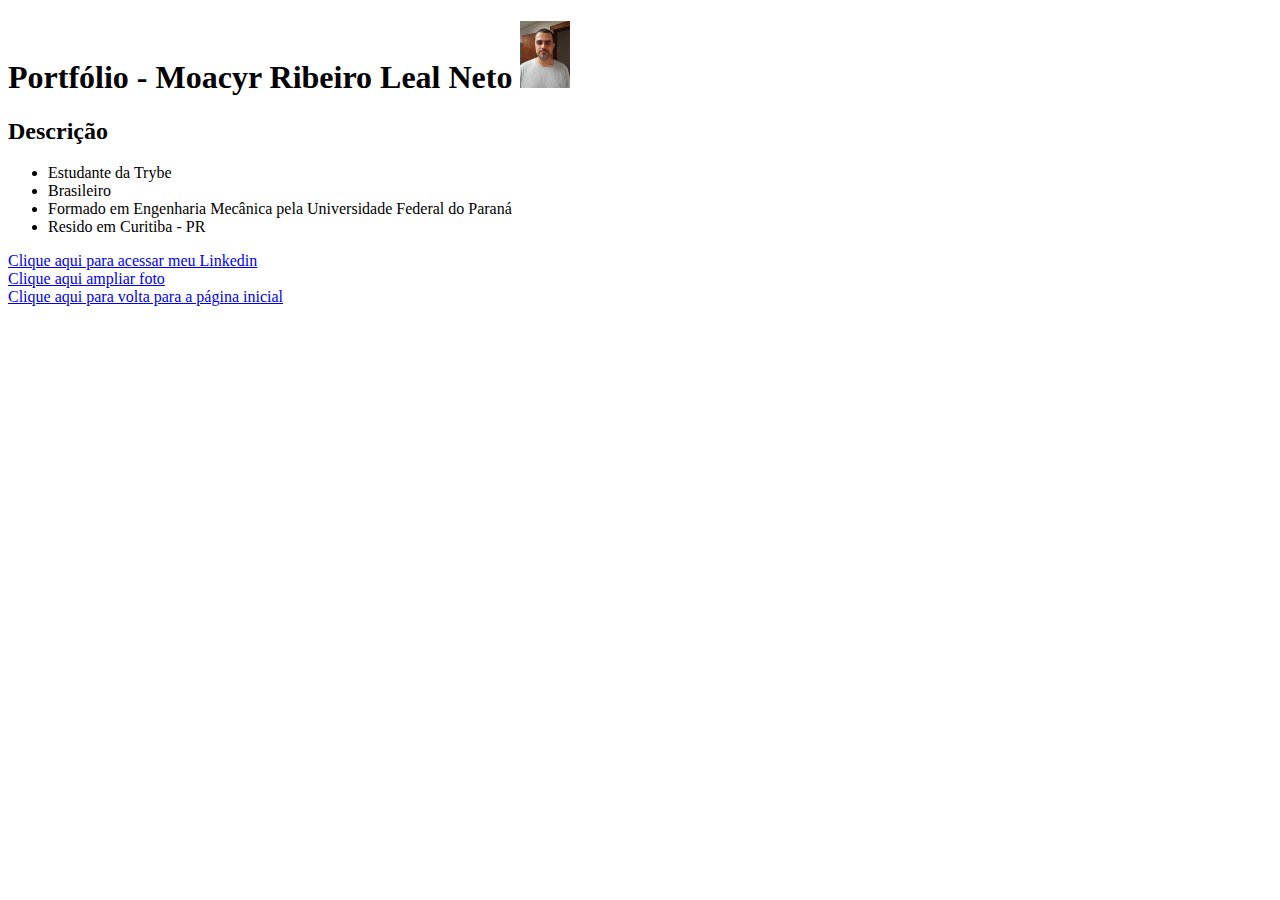
==== descricao.html @ 15fa3363 "Inicial" ====
<!DOCTYPE html>
<html lang="en">
    <head>
        <meta charset="UTF-8">
        
        <title>Portfólio - Moacyr Ribeiro Leal Neto</title>
    </head>
    <body>
        <h1>Portfólio - Moacyr Ribeiro Leal Neto <a href="FotoTrybe.jpg" target="_blank"><img src="FotoTrybe.jpg" alt="Foto de Moacyr Ribeiro Leal Neto" width="50"></a></h1>
        
        <h2>Descrição</h2>
        <ul><li>Estudante da Trybe</li>
            <li>Brasileiro</li>
            <li>Formado em Engenharia Mecânica pela Universidade Federal do Paraná</li>
            <li>Resido em Curitiba - PR</li>
        </ul>


        </ul>
        <a href="https://www.linkedin.com/in/moacyr-engenheiro-mecanico/" target="_blank">Clique aqui para acessar meu Linkedin</a><br>
        <a href="FotoTrybe.jpg" target="_blank">Clique aqui ampliar foto</a><br>
        <a href="index.html" target="_blank">Clique aqui para volta para a página inicial</a>        
    </body>
</html>
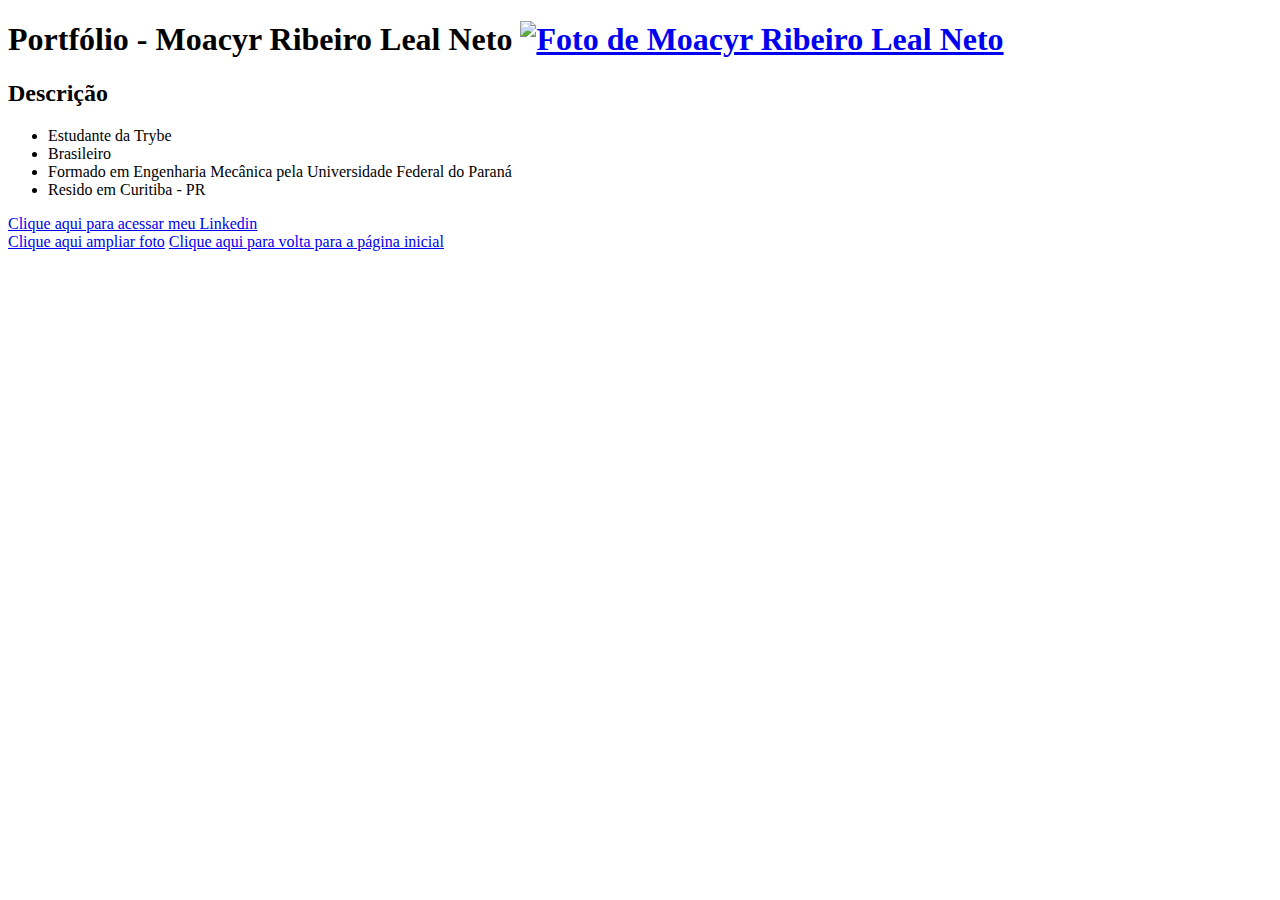
==== commit c01cd600: "correção3" ====
--- a/descricao.html
+++ b/descricao.html
@@ -6,7 +6,7 @@
         <title>Portfólio - Moacyr Ribeiro Leal Neto</title>
     </head>
     <body>
-        <h1>Portfólio - Moacyr Ribeiro Leal Neto <a href="FotoTrybe.jpg" target="_blank"><img src="FotoTrybe.jpg" alt="Foto de Moacyr Ribeiro Leal Neto" width="50"></a></h1>
+        <h1>Portfólio - Moacyr Ribeiro Leal Neto <a href="https://github.com/moacyrrln/Portfolio/blob/master/FotoTrybe.jpg?raw=true" target="_blank"><img src="https://github.com/moacyrrln/Portfolio/blob/master/FotoTrybe.jpg?raw=true" alt="Foto de Moacyr Ribeiro Leal Neto" width="50"></a></h1>
         
         <h2>Descrição</h2>
         <ul><li>Estudante da Trybe</li>
@@ -18,7 +18,7 @@
 
         </ul>
         <a href="https://www.linkedin.com/in/moacyr-engenheiro-mecanico/" target="_blank">Clique aqui para acessar meu Linkedin</a><br>
-        <a href="FotoTrybe.jpg" target="_blank">Clique aqui ampliar foto</a><br>
+        <a href="https://github.com/moacyrrln/Portfolio/blob/master/FotoTrybe.jpg?raw=true" target="_blank">Clique aqui ampliar foto</a>
         <a href="index.html" target="_blank">Clique aqui para volta para a página inicial</a>        
     </body>
 </html>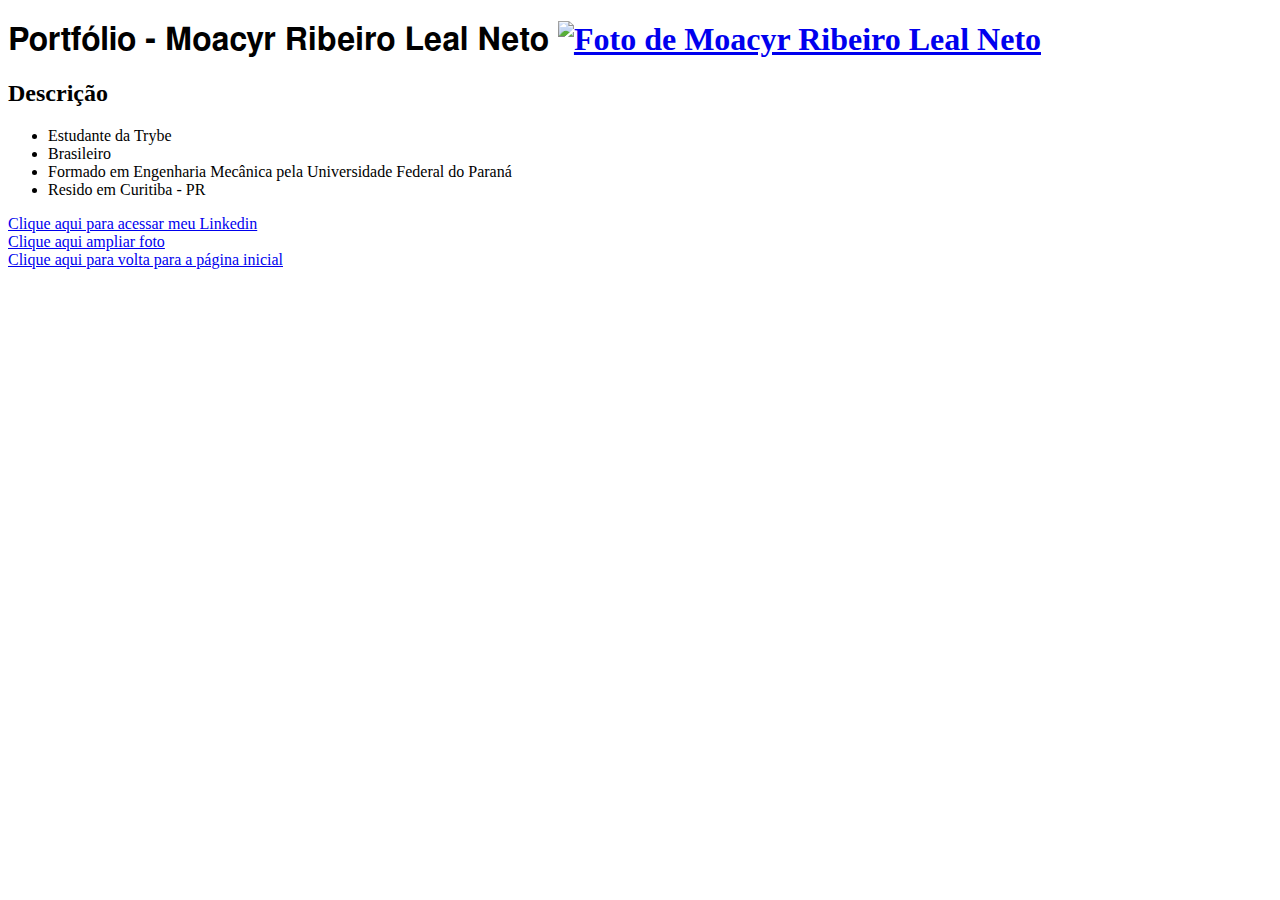
==== commit 57edd36a: "dia3" ====
--- a/descricao.html
+++ b/descricao.html
@@ -4,6 +4,44 @@
         <meta charset="UTF-8">
         
         <title>Portfólio - Moacyr Ribeiro Leal Neto</title>
+
+        <style>
+
+            
+
+            .titulo1 {
+                font-family: "FreeSans", sans-serif;
+            }
+
+            h1 {
+                font-family: "FreeSans", serif;
+            }
+
+            .titulo2 {
+                font-family: "Laksaman", serif;
+            }
+
+            h2 {
+                font-family: "Laksaman", serif;
+            }
+
+            .lista {
+                font-family: "Chilanka", serif;
+            }
+
+            ul {
+                font-family: "Chilanka", serif;
+            }
+
+            .link {
+                font-family: "Manjari", serif;
+            }
+
+            a {
+                font-family: "Manjari", serif;
+            }
+        </style>
+
     </head>
     <body>
         <h1>Portfólio - Moacyr Ribeiro Leal Neto <a href="https://github.com/moacyrrln/Portfolio/blob/master/FotoTrybe.jpg?raw=true" target="_blank"><img src="https://github.com/moacyrrln/Portfolio/blob/master/FotoTrybe.jpg?raw=true" alt="Foto de Moacyr Ribeiro Leal Neto" width="50"></a></h1>
@@ -18,7 +56,7 @@
 
         </ul>
         <a href="https://www.linkedin.com/in/moacyr-engenheiro-mecanico/" target="_blank">Clique aqui para acessar meu Linkedin</a><br>
-        <a href="https://github.com/moacyrrln/Portfolio/blob/master/FotoTrybe.jpg?raw=true" target="_blank">Clique aqui ampliar foto</a>
+        <a href="https://github.com/moacyrrln/Portfolio/blob/master/FotoTrybe.jpg?raw=true" target="_blank">Clique aqui ampliar foto</a><br>
         <a href="index.html" target="_blank">Clique aqui para volta para a página inicial</a>        
     </body>
 </html>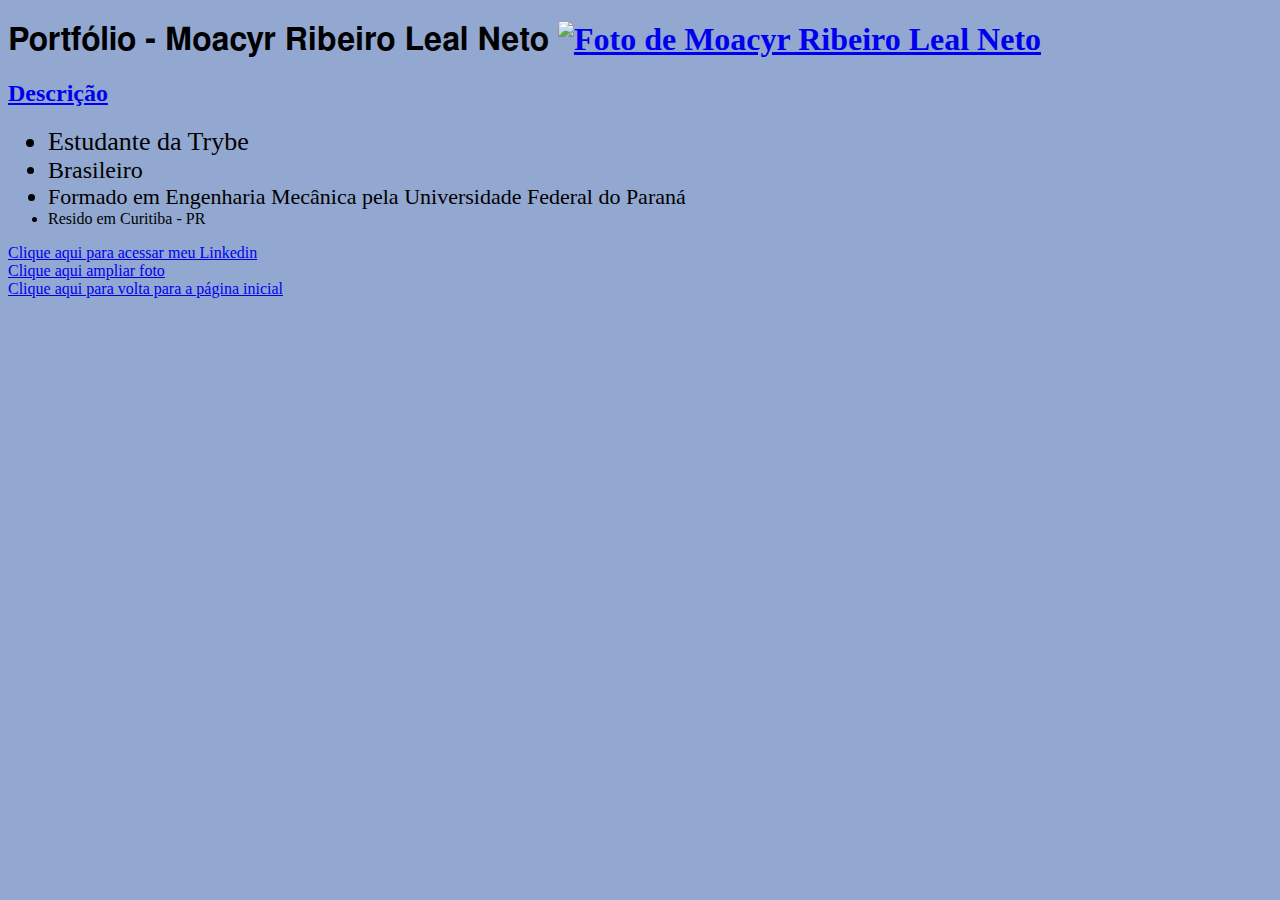
==== commit dd46d8ad: "inserido referencia externa style.css" ====
--- a/descricao.html
+++ b/descricao.html
@@ -5,51 +5,16 @@
         
         <title>Portfólio - Moacyr Ribeiro Leal Neto</title>
 
-        <style>
-
-            
-
-            .titulo1 {
-                font-family: "FreeSans", sans-serif;
-            }
-
-            h1 {
-                font-family: "FreeSans", serif;
-            }
-
-            .titulo2 {
-                font-family: "Laksaman", serif;
-            }
-
-            h2 {
-                font-family: "Laksaman", serif;
-            }
-
-            .lista {
-                font-family: "Chilanka", serif;
-            }
-
-            ul {
-                font-family: "Chilanka", serif;
-            }
-
-            .link {
-                font-family: "Manjari", serif;
-            }
-
-            a {
-                font-family: "Manjari", serif;
-            }
-        </style>
+        <link rel="stylesheet" href="style.css">
 
     </head>
     <body>
         <h1>Portfólio - Moacyr Ribeiro Leal Neto <a href="https://github.com/moacyrrln/Portfolio/blob/master/FotoTrybe.jpg?raw=true" target="_blank"><img src="https://github.com/moacyrrln/Portfolio/blob/master/FotoTrybe.jpg?raw=true" alt="Foto de Moacyr Ribeiro Leal Neto" width="50"></a></h1>
         
-        <h2>Descrição</h2>
-        <ul><li>Estudante da Trybe</li>
-            <li>Brasileiro</li>
-            <li>Formado em Engenharia Mecânica pela Universidade Federal do Paraná</li>
+        <h2 class="titulo2"><a href="descricao.html">Descrição</a></h2>
+        <ul class="lista"><li class="fontsize1">Estudante da Trybe</li>
+            <li class="fontsize2">Brasileiro</li>
+            <li class="fontsize3">Formado em Engenharia Mecânica pela Universidade Federal do Paraná</li>
             <li>Resido em Curitiba - PR</li>
         </ul>
 
--- a/style.css
+++ b/style.css
@@ -0,0 +1,45 @@
+body {background-color: #92a8d1;}
+
+.titulo1 {
+    font-family: "FreeSans", sans-serif;
+}
+
+h1 {
+    font-family: "FreeSans", serif;
+}
+
+.titulo2 {
+    font-family: "Laksaman", serif;
+}
+
+h2 {
+    font-family: "Laksaman", serif;
+}
+
+.lista {
+    font-family: "Chilanka", serif;
+}
+
+ul {
+    font-family: "Chilanka", serif;
+}
+
+.link {
+    font-family: "Manjari", serif;
+}
+
+a {
+    font-family: "Manjari", serif;
+}
+
+.fontsize1 {
+    font-size: 26px;
+}
+
+.fontsize2 {
+    font-size: 24px;
+}
+
+.fontsize3 {
+    font-size: 22px;
+}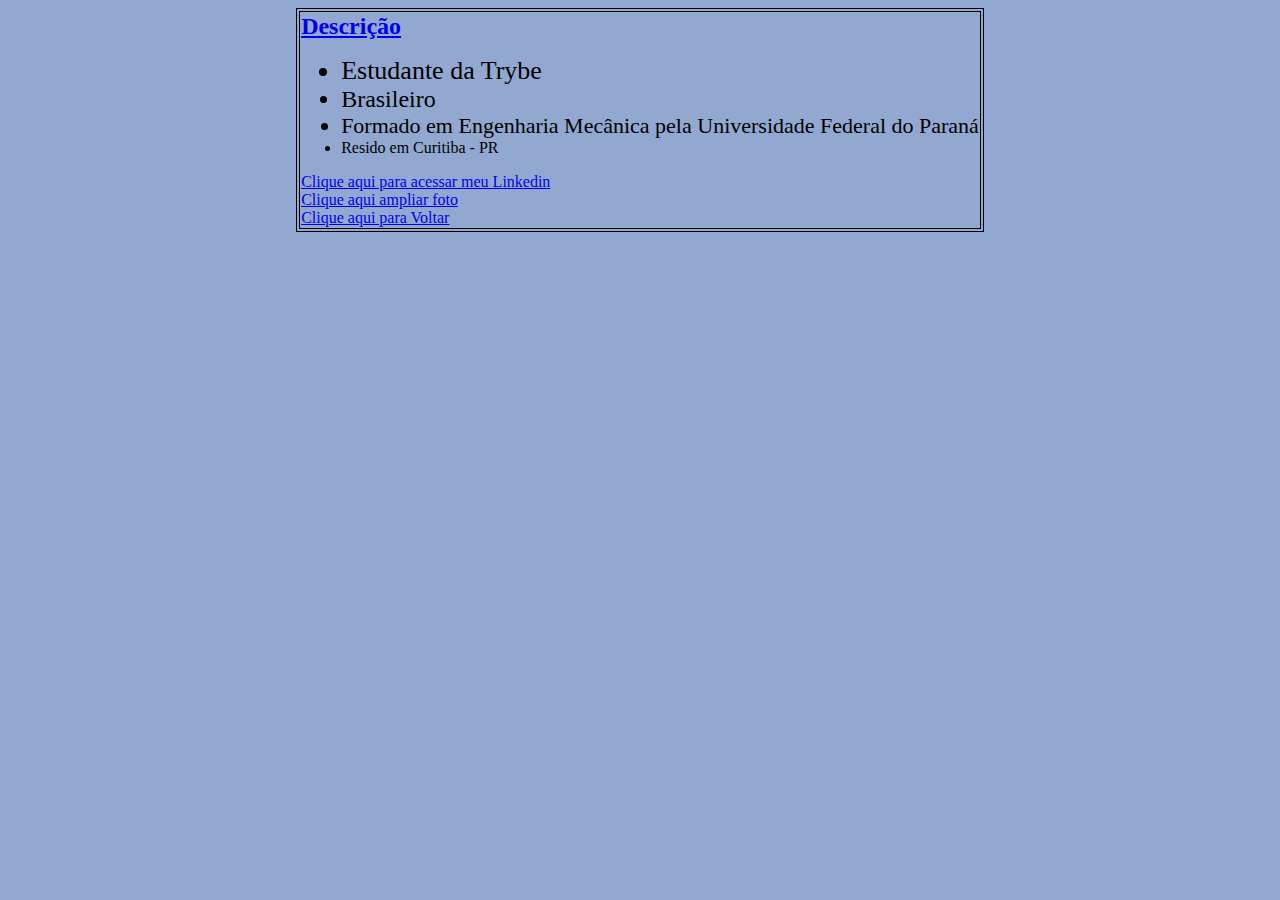
==== commit 7c99acc2: "modificação de layout e inclusão de tabela" ====
--- a/descricao.html
+++ b/descricao.html
@@ -2,26 +2,27 @@
 <html lang="en">
     <head>
         <meta charset="UTF-8">
-        
         <title>Portfólio - Moacyr Ribeiro Leal Neto</title>
-
-        <link rel="stylesheet" href="style.css">
-
+        <link rel="stylesheet" href="style.css">                   
     </head>
     <body>
-        <h1>Portfólio - Moacyr Ribeiro Leal Neto <a href="https://github.com/moacyrrln/Portfolio/blob/master/FotoTrybe.jpg?raw=true" target="_blank"><img src="https://github.com/moacyrrln/Portfolio/blob/master/FotoTrybe.jpg?raw=true" alt="Foto de Moacyr Ribeiro Leal Neto" width="50"></a></h1>
         
-        <h2 class="titulo2"><a href="descricao.html">Descrição</a></h2>
-        <ul class="lista"><li class="fontsize1">Estudante da Trybe</li>
-            <li class="fontsize2">Brasileiro</li>
-            <li class="fontsize3">Formado em Engenharia Mecânica pela Universidade Federal do Paraná</li>
-            <li>Resido em Curitiba - PR</li>
-        </ul>
+            <table>
 
-
-        </ul>
-        <a href="https://www.linkedin.com/in/moacyr-engenheiro-mecanico/" target="_blank">Clique aqui para acessar meu Linkedin</a><br>
-        <a href="https://github.com/moacyrrln/Portfolio/blob/master/FotoTrybe.jpg?raw=true" target="_blank">Clique aqui ampliar foto</a><br>
-        <a href="index.html" target="_blank">Clique aqui para volta para a página inicial</a>        
+                <tr>
+                    <td>
+                        <h2 class="titulo2"><a href="descricao.html">Descrição</a></h2>
+                        <ul class="lista"><li class="fontsize1">Estudante da Trybe</li>
+                            <li class="fontsize2">Brasileiro</li>
+                            <li class="fontsize3">Formado em Engenharia Mecânica pela Universidade Federal do Paraná</li>
+                            <li>Resido em Curitiba - PR</li>
+                        </ul>
+                        <a class="link" href="https://www.linkedin.com/in/moacyr-engenheiro-mecanico/" target="_blank">Clique aqui para acessar meu Linkedin</a><br>
+                        <a class="link" href="https://github.com/moacyrrln/Portfolio/blob/master/FotoTrybe.jpg?raw=true" target="_blank">Clique aqui ampliar foto</a><br>
+                        <a class="link" href="index.html" target="_blank">Clique aqui para Voltar</a>
+                    </td>   
+                </tr>
+            </table>
+        </div>
     </body>
 </html>--- a/style.css
+++ b/style.css
@@ -1,31 +1,45 @@
-body {background-color: #92a8d1;}
 
 .titulo1 {
     font-family: "FreeSans", sans-serif;
+    text-align: center
+}
+
+.titulo2 {
+    font-family: "Laksaman", serif;
+    padding: 0px;
+    margin: 0px;
+}
+
+.blocofoto{
+    vertical-align: text-top;
+}
+
+.lista {
+    font-family: "Chilanka", serif;
+}
+
+table, td, th {
+    border: 1px solid black;
+    margin: 0 auto;
+  }
+
+body {background-color: #92a8d1;
+    }
+
+.link {
+    font-family: "Manjari", serif;
 }
 
 h1 {
     font-family: "FreeSans", serif;
 }
 
-.titulo2 {
-    font-family: "Laksaman", serif;
-}
-
 h2 {
     font-family: "Laksaman", serif;
 }
 
-.lista {
-    font-family: "Chilanka", serif;
-}
-
 ul {
     font-family: "Chilanka", serif;
-}
-
-.link {
-    font-family: "Manjari", serif;
 }
 
 a {
